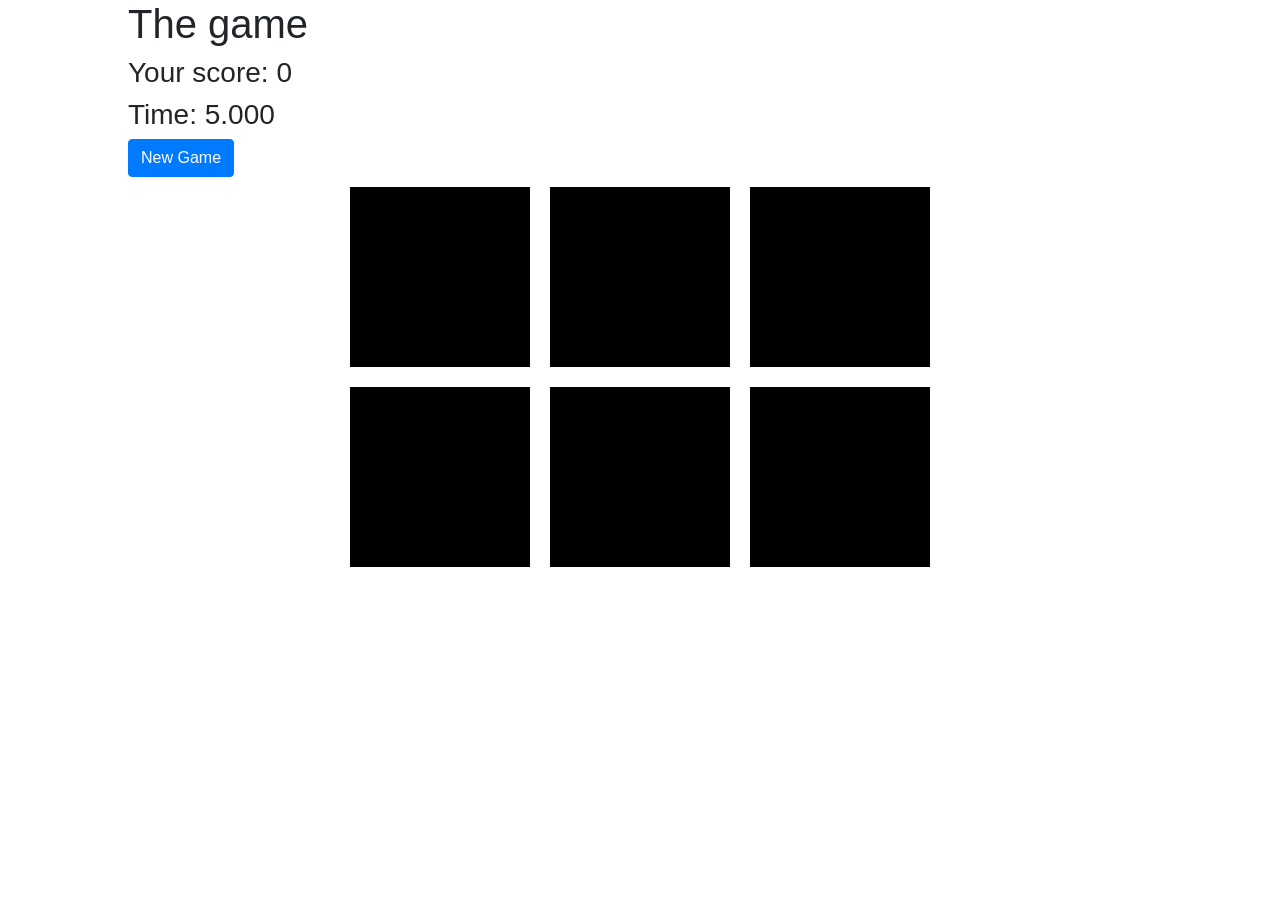
==== color_game/index.html @ 508a2c11 "Update" ====
<!DOCTYPE html>
<html>
<head>
	<title>Color Game</title>
	<link rel="stylesheet" type="text/css" href="css/color_game.css">
	<link rel="stylesheet" href="https://stackpath.bootstrapcdn.com/bootstrap/4.5.0/css/bootstrap.min.css" integrity="sha384-9aIt2nRpC12Uk9gS9baDl411NQApFmC26EwAOH8WgZl5MYYxFfc+NcPb1dKGj7Sk" crossorigin="anonymous">
</head>
<body>
<div id="info">
	<h1> The game <h1>
	<h3> Your score: <span id="score_display"> 0 </span></h3>
	<h3> Time: <span id="time_display"> 5.000 </span></h3>
	<button type="button" class="btn btn-primary" id="new_game">New Game</button>
</div>
<div id="container">
	<div class="square"></div>
	<div class="square"></div>
	<div class="square"></div>
	<div class="square"></div>
	<div class="square"></div>
	<div class="square"></div>
</div>

<script src="https://code.jquery.com/jquery-3.5.1.slim.min.js" integrity="sha384-DfXdz2htPH0lsSSs5nCTpuj/zy4C+OGpamoFVy38MVBnE+IbbVYUew+OrCXaRkfj" crossorigin="anonymous"></script>
<script src="https://cdn.jsdelivr.net/npm/popper.js@1.16.0/dist/umd/popper.min.js" integrity="sha384-Q6E9RHvbIyZFJoft+2mJbHaEWldlvI9IOYy5n3zV9zzTtmI3UksdQRVvoxMfooAo" crossorigin="anonymous"></script>
<script src="https://stackpath.bootstrapcdn.com/bootstrap/4.5.0/js/bootstrap.min.js" integrity="sha384-OgVRvuATP1z7JjHLkuOU7Xw704+h835Lr+6QL9UvYjZE3Ipu6Tp75j7Bh/kR0JKI" crossorigin="anonymous"></script>
<script type="text/javascript" src="js/color_game.js" ></script>
</body>
</html>
---- color_game/css/color_game.css ----
body {
	background-color: green;
}

#info {
	padding-left: 10%;
}

.square {
	width: 30%;
	background-color: black;
	padding-bottom: 30%;
	float: left;
		margin: 1.66%;
}

#container {
	margin: 0 auto;
	max-width: 600px;
}
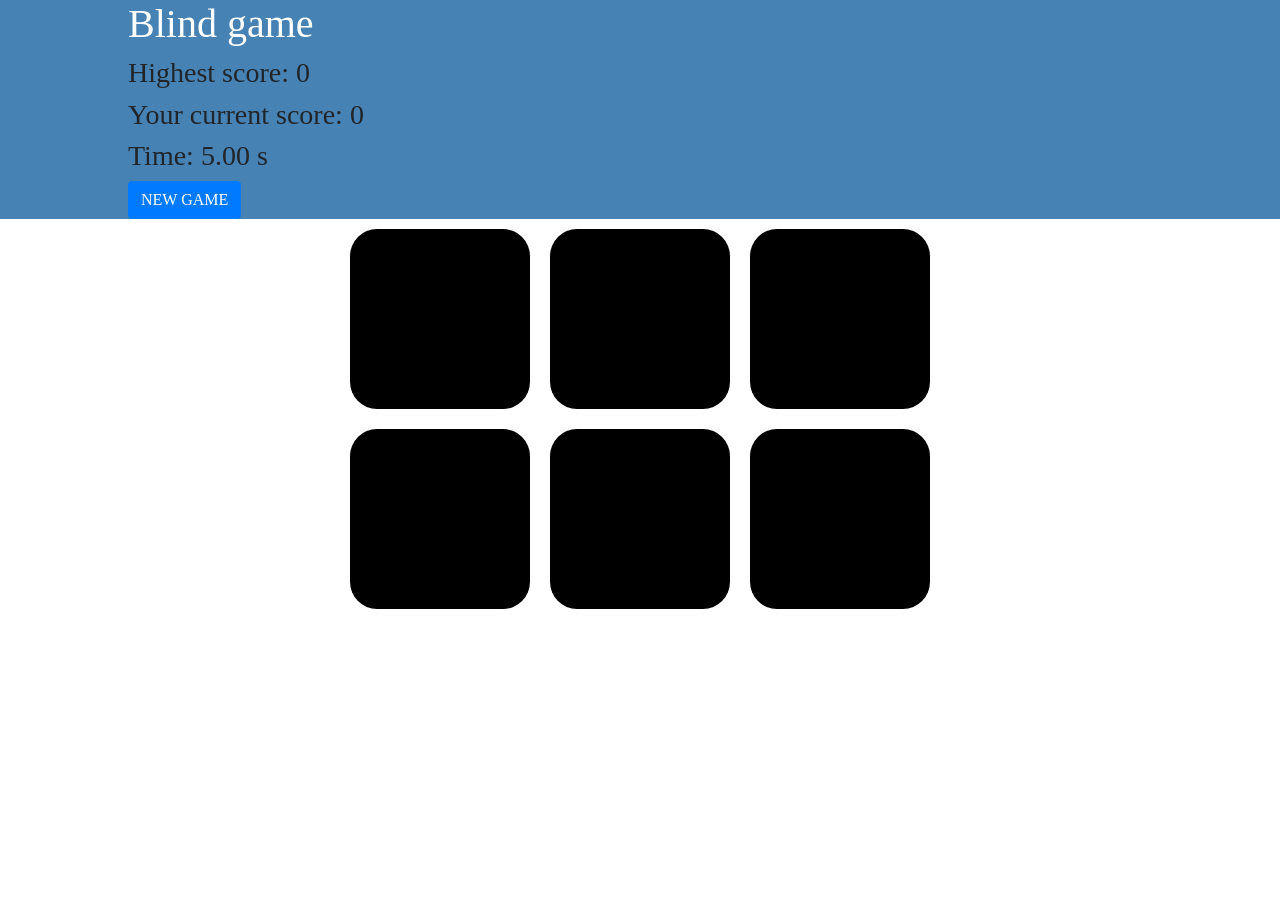
==== commit a42588ec: "update" ====
--- a/color_game/index.html
+++ b/color_game/index.html
@@ -1,16 +1,17 @@
 <!DOCTYPE html>
 <html>
 <head>
-	<title>Color Game</title>
+	<title>Blind Game</title>
 	<link rel="stylesheet" type="text/css" href="css/color_game.css">
 	<link rel="stylesheet" href="https://stackpath.bootstrapcdn.com/bootstrap/4.5.0/css/bootstrap.min.css" integrity="sha384-9aIt2nRpC12Uk9gS9baDl411NQApFmC26EwAOH8WgZl5MYYxFfc+NcPb1dKGj7Sk" crossorigin="anonymous">
 </head>
 <body>
 <div id="info">
-	<h1> The game <h1>
-	<h3> Your score: <span id="score_display"> 0 </span></h3>
-	<h3> Time: <span id="time_display"> 5.000 </span></h3>
-	<button type="button" class="btn btn-primary" id="new_game">New Game</button>
+	<h1> Blind game <h1>
+	<h3> Highest score: <span id="highscore_display"> 0 </span></h3>
+	<h3> Your current score: <span id="score_display"> 0 </span></h3>
+	<h3> Time: <span id="time_display"> 5.00 </span> s </h3>
+	<button type="button" class="btn btn-primary"  id="new_game">New Game</button>
 </div>
 <div id="container">
 	<div class="square"></div>
--- a/color_game/css/color_game.css
+++ b/color_game/css/color_game.css
@@ -4,14 +4,37 @@
 
 #info {
 	padding-left: 10%;
+	background: steelblue;
+	font-family: "Monsterrat", "Avenir";
 }
 
+h3 {
+	transition: all 1.0s;
+}
+
+h3:hover{
+	color: red;
+}
+
+h1 {
+	align-self: : center;
+	color: white;
+	font-weight: normal;
+}
+
+#new_game {
+	text-transform: uppercase;
+}
 .square {
+	border-radius: 15%;
 	width: 30%;
 	background-color: black;
 	padding-bottom: 30%;
 	float: left;
-		margin: 1.66%;
+	margin: 1.66%;
+	transition: all 0.5s;
+	-webkit-transition: all 0.5s;
+	-moz-transition: all 0.5s;
 }
 
 #container {
